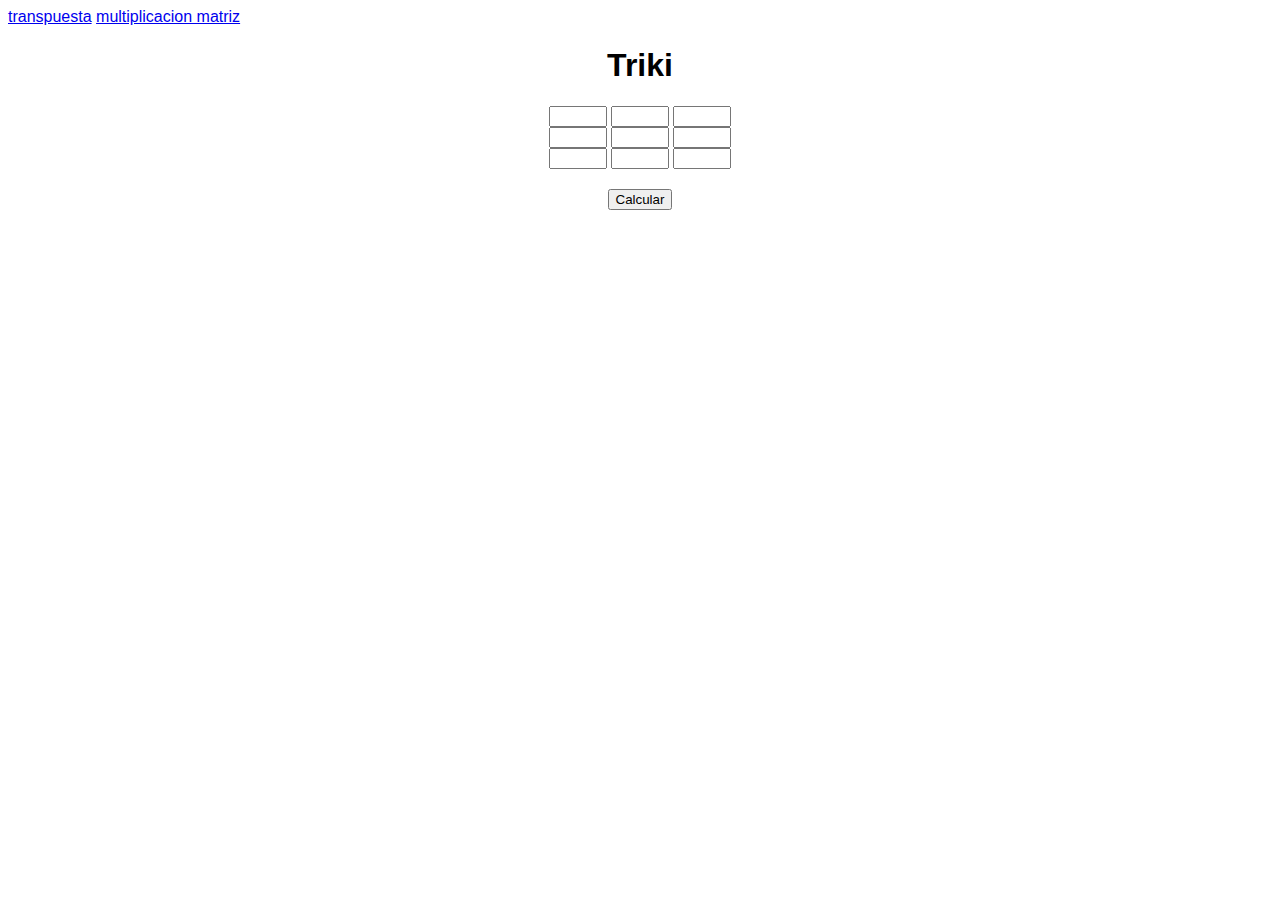
==== index.html @ 3095a6ba "Add files via upload" ====
<!DOCTYPE html>
<html lang="es">
<head>
    <meta charset="UTF-8">
    <meta name="viewport" content="width=device-width, initial-scale=1.0">
    <title>taller</title>
    <link rel="stylesheet" href="style/style.css">
</head>
<body>
    <header>
        <a href="transpuesta.html">transpuesta</a>
        <a href="multiplicacion.html">multiplicacion matriz</a>
        
         </header>


    <h1>Triki</h1>
    
    <div id="matrix-container">
        <input type="number" id="input1">
        <input type="number" id="input2">
        <input type="number" id="input3"><br>
        <input type="number" id="input4">
        <input type="number" id="input5">
        <input type="number" id="input6"><br>
        <input type="number" id="input7">
        <input type="number" id="input8">
        <input type="number" id="input9"><br>
    </div>
    <button onclick="calcular()">Calcular</button>
    <div id="resultado"></div>

    <script src="asset/js/script.js"></script>
</body>
</html>
---- style/style.css ----
body {
    font-family: Arial, sans-serif;
}

h1 {
    text-align: center;
}

#matrix-container {
    text-align: center;
    margin-bottom: 20px;
}

input[type="number"] {
    width: 50px;
}

button {
    display: block;
    margin: 0 auto;
    margin-top: 10px;
}

#resultado {
    text-align: center;
    margin-top: 20px;
}
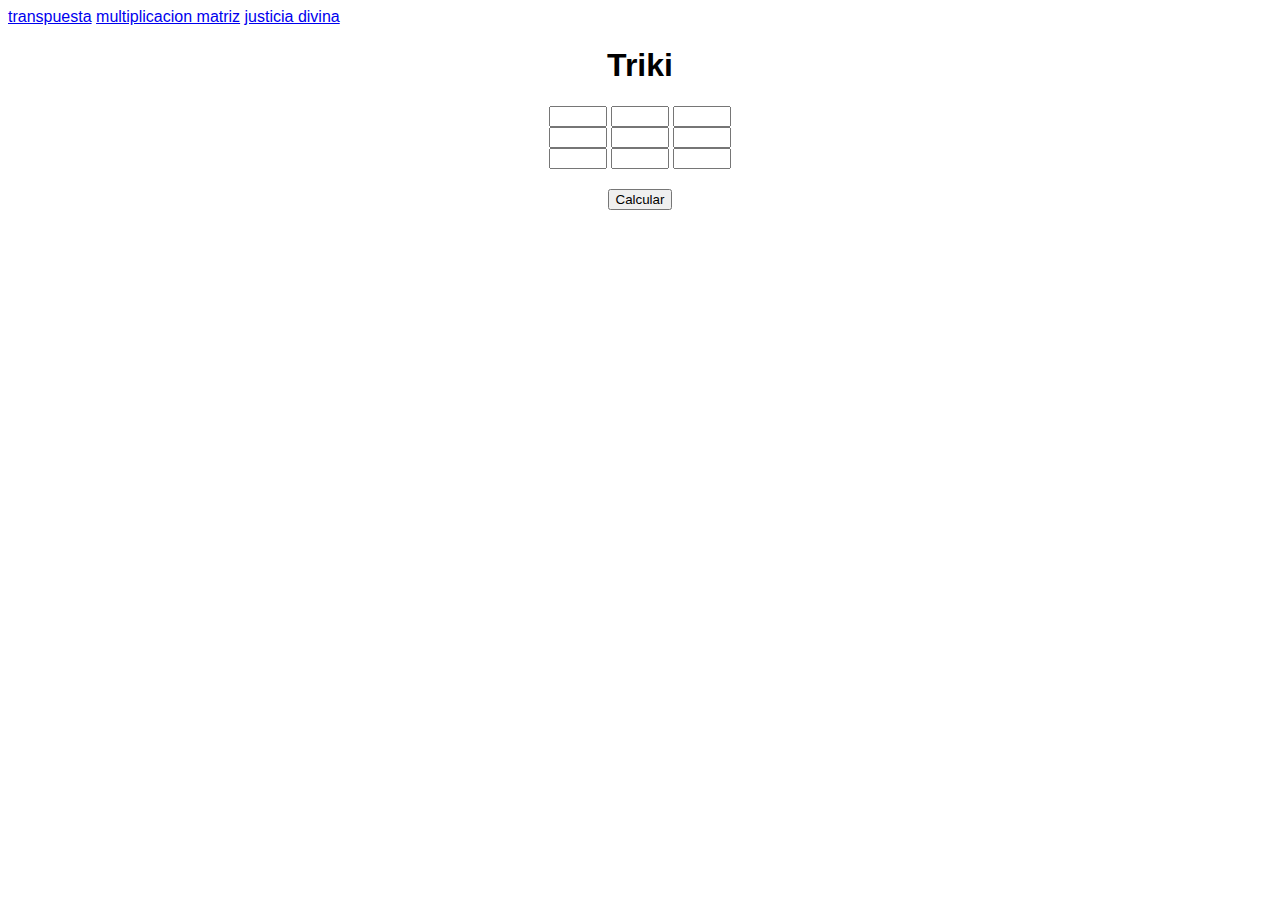
==== commit ac6ddb5c: "Add files via upload" ====
--- a/index.html
+++ b/index.html
@@ -10,10 +10,11 @@
     <header>
         <a href="transpuesta.html">transpuesta</a>
         <a href="multiplicacion.html">multiplicacion matriz</a>
+        <a href="Jdivina.html">justicia divina</a>
         
          </header>
 
-
+         
     <h1>Triki</h1>
     
     <div id="matrix-container">
